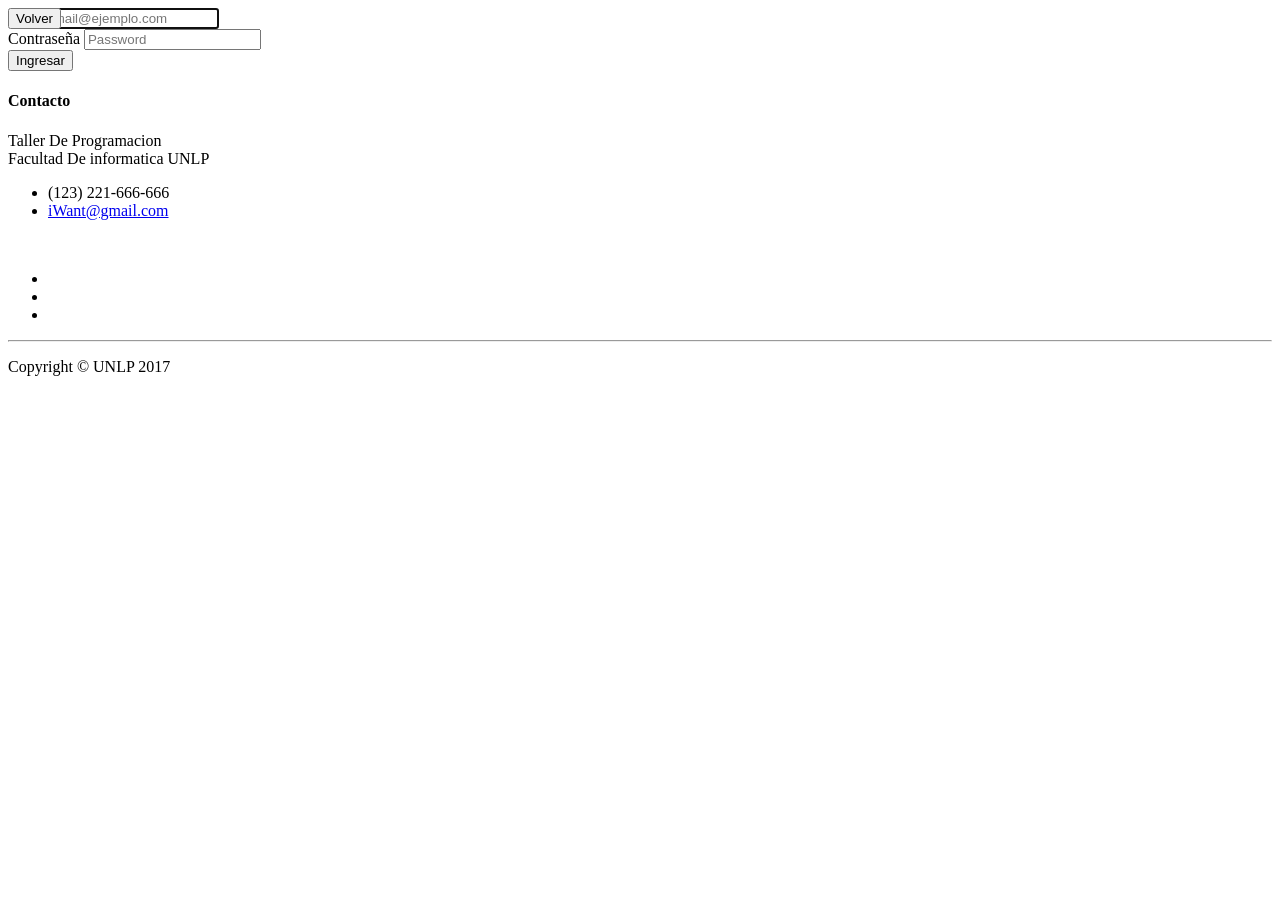
==== templates/login.html @ b384543e "Agrego parte del iniciar sesion, decidí sacarlo del header dropdown ya que había problemas con ajax," ====
<!DOCTYPE html>
<html lang="es">

  <head>

    <meta charset="utf-8">
    <meta name="viewport" content="width=device-width, initial-scale=1, shrink-to-fit=no">
    <meta name="description" content="login de iwant">
    <meta name="author" content="francisco e ivan">

    <title>Iniciar Sesión</title>

    <link href="vendor/bootstrap/css/bootstrap.min.css" rel="stylesheet">

    <!-- Custom Fonts -->
    <link href="vendor/font-awesome/css/font-awesome.min.css" rel="stylesheet" type="text/css">
    <link href="https://fonts.googleapis.com/css?family=Source+Sans+Pro:300,400,700,300italic,400italic,700italic" rel="stylesheet" type="text/css">
    <script src="../js/jquery.js"></script>
    <script src="../js/scripts.js"></script>
    <!-- Custom CSS -->
    <link href="css/stylish-portfolio.css" rel="stylesheet">

  </head>

  <body>

    <!-- Header -->

    <header class="header" id="top">
      <!-- Navigation -->
    <a href="index.php"><button type="button" class="btn btn-dark" style="position:fixed">
      Volver
    </button>
    </a>
      <div class="text-vertical-center">
        <div class="col-lg-4 mx-auto">
          <form>
             <div class="form-group">
               <label for="user">Mail</label>
               <input type="email" class="form-control" id="user" name="user" placeholder="email@ejemplo.com" required autofocus>
             </div>
             <div class="form-group">
               <label for="pass">Contraseña</label>
               <input type="password" class="form-control" id="pass" name="pass" placeholder="Password" required>
             </div>
             <div id="mensaje" name="mensaje" class="form-group">
             </div>
            <button id="iniciarSesion" class="btn btn-outline-dark">Ingresar</button>
          </form>
      </div>
    </div>
    </header>

    <!-- Footer -->
    <footer>
      <div class="container">
        <div class="row">
          <div class="col-lg-10 mx-auto text-center">
            <h4>
              <strong>Contacto</strong>
            </h4>
            <p>Taller De Programacion
              <br>Facultad De informatica UNLP</p>
            <ul class="list-unstyled">
              <li>
                <i class="fa fa-phone fa-fw"></i>
                (123) 221-666-666</li>
              <li>
                <i class="fa fa-envelope-o fa-fw"></i>
                <a href="mailto:iWant@gmail.com">iWant@gmail.com</a>
              </li>
            </ul>
            <br>
            <ul class="list-inline">
              <li class="list-inline-item">
                <a href="#">
                  <i class="fa fa-facebook fa-fw fa-3x"></i>
                </a>
              </li>
              <li class="list-inline-item">
                <a href="#">
                  <i class="fa fa-twitter fa-fw fa-3x"></i>
                </a>
              </li>
              <li class="list-inline-item">
                <a href="#">
                  <i class="fa fa-dribbble fa-fw fa-3x"></i>
                </a>
              </li>
            </ul>
            <hr class="small">
            <p class="text-muted">Copyright &copy; UNLP 2017</p>
          </div>
        </div>
      </div>
      <a id="to-top" href="#top" class="btn btn-dark btn-lg js-scroll-trigger">
        <i class="fa fa-chevron-up fa-fw fa-1x"></i>
      </a>
    </footer>

    <!-- Bootstrap core JavaScript -->
    <script src="vendor/jquery/jquery.min.js"></script>
    <script src="vendor/bootstrap/js/bootstrap.bundle.min.js"></script>

    <!-- Plugin JavaScript -->
    <script src="vendor/jquery-easing/jquery.easing.min.js"></script>

    <!-- Custom scripts for this template -->
    <script src="js/stylish-portfolio.js"></script>
    <script src="scripts.js"></script>


  </body>

</html>
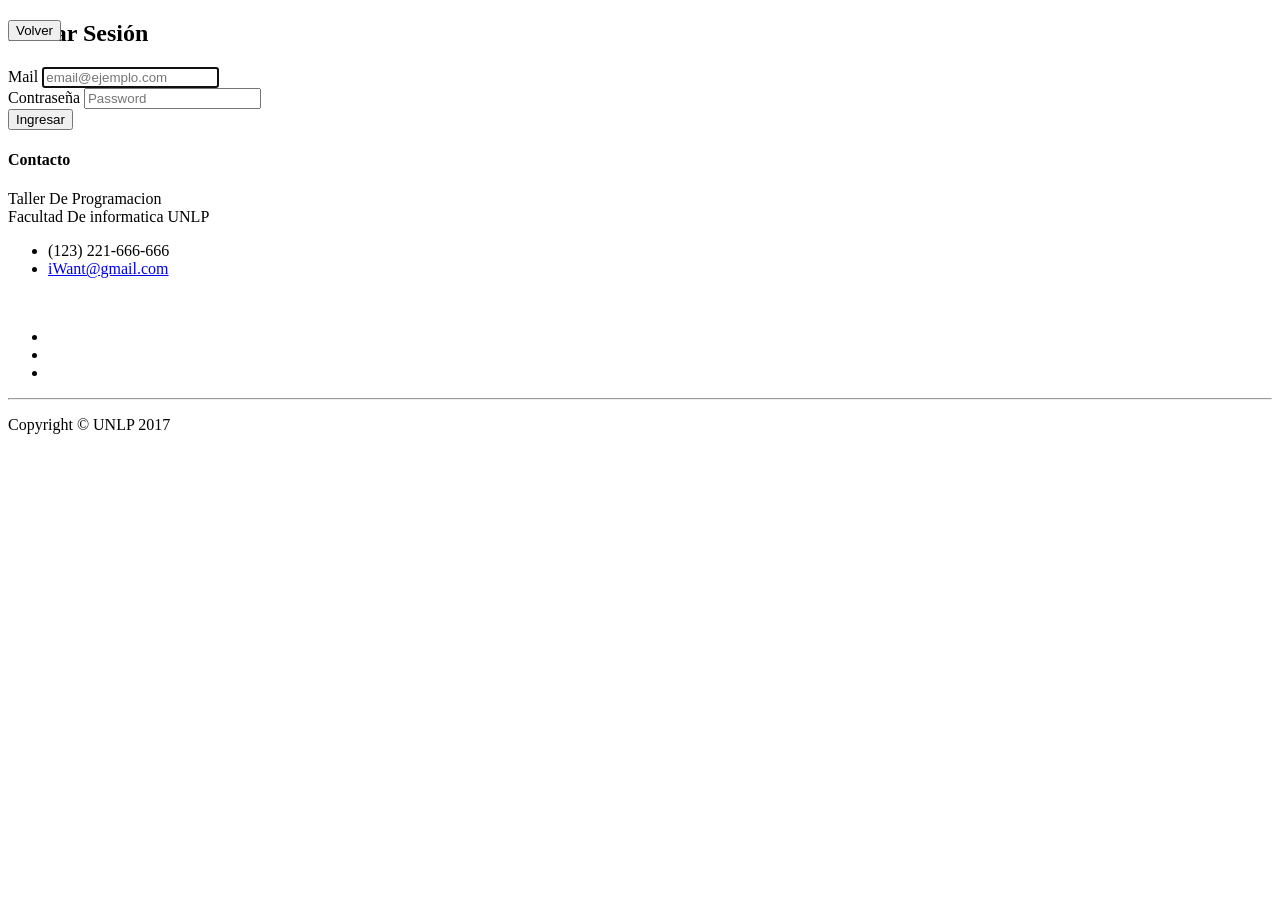
==== commit a7b45bf9: "iniciar sesión con ajax" ====
--- a/templates/login.html
+++ b/templates/login.html
@@ -16,7 +16,7 @@
     <link href="vendor/font-awesome/css/font-awesome.min.css" rel="stylesheet" type="text/css">
     <link href="https://fonts.googleapis.com/css?family=Source+Sans+Pro:300,400,700,300italic,400italic,700italic" rel="stylesheet" type="text/css">
     <script src="../js/jquery.js"></script>
-    <script src="../js/scripts.js"></script>
+    <script src="scripts.js"></script>
     <!-- Custom CSS -->
     <link href="css/stylish-portfolio.css" rel="stylesheet">
 
@@ -27,12 +27,13 @@
     <!-- Header -->
 
     <header class="header" id="top">
-      <!-- Navigation -->
+    <!-- Navigation -->
     <a href="index.php"><button type="button" class="btn btn-dark" style="position:fixed">
       Volver
     </button>
     </a>
       <div class="text-vertical-center">
+        <h2>Iniciar Sesión <i class="fa fa-user-o" aria-hidden="true"></i></h2>
         <div class="col-lg-4 mx-auto">
           <form>
              <div class="form-group">
